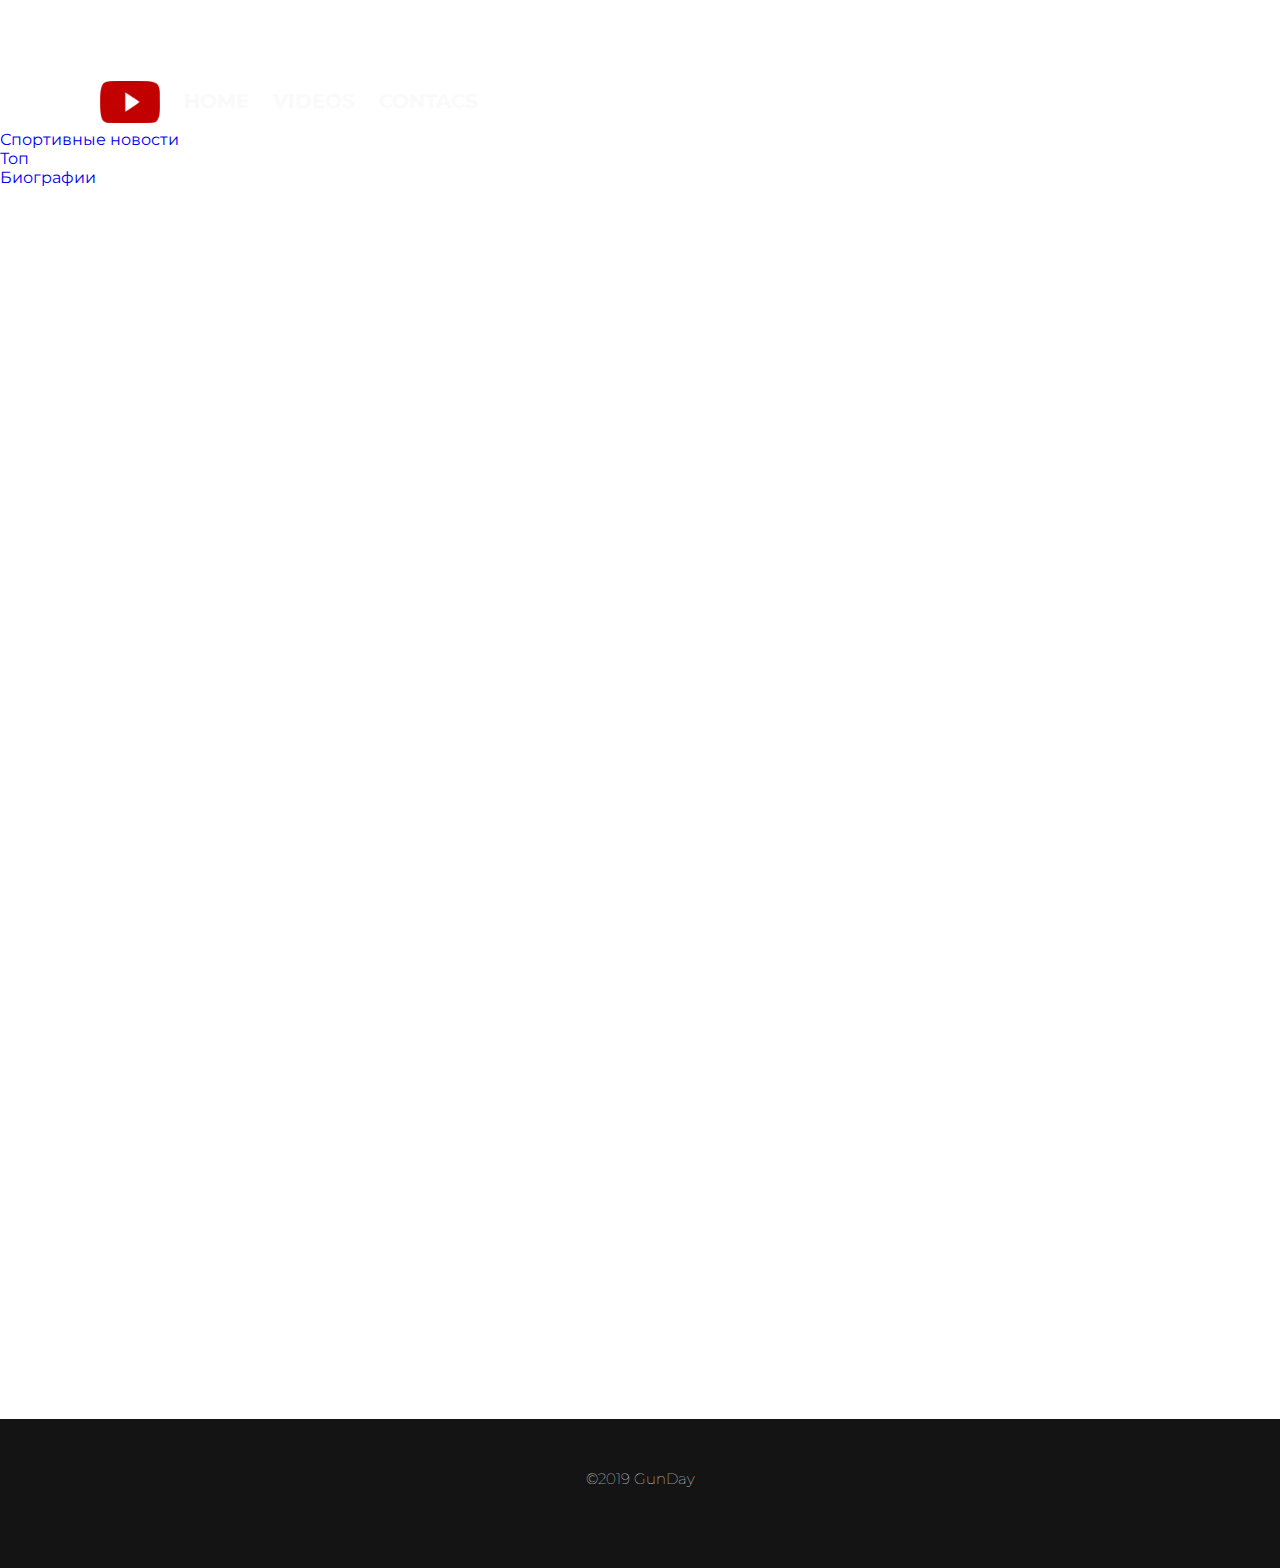
==== bio.html @ 81fc3e67 "ny" ====
<!DOCTYPE html>
<html lang="en">
<head>
    <meta charset="UTF-8">
    <title>GunDay</title>
    <script type="text/javascript" src="jquery-3.3.1.min.js"></script>
    <script type="text/javascript" src="js/script.js"></script>
    <link rel="icon" href="../img/gd-1.png">
    <link rel="stylesheet" href="css/style.css">
    <link href="https://fonts.googleapis.com/css?family=Exo" rel="stylesheet">
    <link href="https://fonts.googleapis.com/css?family=Roboto:300,400,500,900" rel="stylesheet">
    <link href="https://fonts.googleapis.com/css?family=Allerta+Stencil" rel="stylesheet">
    <link href="https://fonts.googleapis.com/css?family=Montserrat" rel="stylesheet">
    <meta name="viewport" content="width=device-width, initial-scale=1, maximum-scale=1">
</head>
<body id="hed-3">
    <header>    
         <div class="flex-cont">
            <div class="menu">
                <nav>
                    <ul>
                       <li><a href="https://www.youtube.com/channel/UCldpWrHDqlyCDk5fyk1y4dg"><img src="../img/youtube.png" alt=""></a></li>
                        <li><a href="index.html">Home</a></li>
                        <li><a href="videos.html">Videos</a></li>
                       <!--<li><a href="#">Home</a></li>
                         <li><a href="#">team</a></li>-->
                        <li><a href="contact.html">Contacs</a></li>
                    </ul>
                </nav>
            </div>
        </div>
        <div class="l-4"><div class="line4"></div></div>
        <div class="flex-cont-2">
            <div class="group">
                <nav>
                    <ul>
                        <li><a href="sp-news.html"><div class="cgr">Спортивные новости</div></a></li>
                        <li><a href="top.html"><div class="cgr">Топ</div></a></li>
                        <li><a href="bio.html"><div class="cgr">Биографии</div></a></li>
                    </ul>
                </nav>
            </div>
        </div>
    </header>
    <section id="title-4">
        <div class="all-video">
            <!--1--><div class="video"><iframe src="https://www.youtube.com/embed/r8Z4xID9uyY?list=PLwQnF6AVIC8K86fdD8r3jmxEMGAForNNU" frameborder="0" allow="accelerometer; autoplay; encrypted-media; gyroscope; picture-in-picture" allowfullscreen></iframe></div>
            
            <!--2--><div class="video"><iframe src="https://www.youtube.com/embed/egXU4-r9_BY?list=PLwQnF6AVIC8K86fdD8r3jmxEMGAForNNU" frameborder="0" allow="accelerometer; autoplay; encrypted-media; gyroscope; picture-in-picture" allowfullscreen></iframe></div>
            
            <!--3--><div class="video"><iframe src="https://www.youtube.com/embed/w7quglC6IUY?list=PLwQnF6AVIC8K86fdD8r3jmxEMGAForNNU" frameborder="0" allow="accelerometer; autoplay; encrypted-media; gyroscope; picture-in-picture" allowfullscreen></iframe></div>
            
            <!--4--><div class="video"><iframe src="https://www.youtube.com/embed/CXl7ABGcXLs?list=PLwQnF6AVIC8K86fdD8r3jmxEMGAForNNU" frameborder="0" allow="accelerometer; autoplay; encrypted-media; gyroscope; picture-in-picture" allowfullscreen></iframe></div>
            
            <!--5--><div class="video"><iframe src="https://www.youtube.com/embed/TZzsdTzEr-c?list=PLwQnF6AVIC8K86fdD8r3jmxEMGAForNNU" frameborder="0" allow="accelerometer; autoplay; encrypted-media; gyroscope; picture-in-picture" allowfullscreen></iframe></div>
            
            <!--6--><div class="video"><iframe src="https://www.youtube.com/embed/b2n-laFuFBU?list=PLwQnF6AVIC8K86fdD8r3jmxEMGAForNNU" frameborder="0" allow="accelerometer; autoplay; encrypted-media; gyroscope; picture-in-picture" allowfullscreen></iframe></div>
            
            <!--7--><div class="video"><iframe src="https://www.youtube.com/embed/SGKsn-HNR5o?list=PLwQnF6AVIC8K86fdD8r3jmxEMGAForNNU" frameborder="0" allow="accelerometer; autoplay; encrypted-media; gyroscope; picture-in-picture" allowfullscreen></iframe></div>
            
            <!--8--><div class="video"><iframe src="https://www.youtube.com/embed/beBg0ZpS6Rk?list=PLwQnF6AVIC8K86fdD8r3jmxEMGAForNNU" frameborder="0" allow="accelerometer; autoplay; encrypted-media; gyroscope; picture-in-picture" allowfullscreen></iframe></div>

        </div>    
    </section>
        <footer>
      <h>©2019 GunDay</h>
    </footer>
</body>
---- css/style.css ----
body{
    
   /* background:#6f6c6c;
  background-size: 100%;
    
    background-repeat: no-repeat;
    background-color: #ccc;*/
    /*font-family: 'Exo', sans-serif;
    font-family: 'Roboto', sans-serif
    font-family: 'Montserrat', sans-serif;;
    color: #fafafa;*/
    /*margin-top: -10px;
    margin-left: -10px;
    margin-right: -10px;*/
    font-family: 'Montserrat', sans-serif;
 }

* {
    padding: 0;
    margin: 0;
}

div{
    box-sizing: border-box;

}

#hed-1{
    background: url(../img/bas5-1.jpg)no-repeat center / cover;
    background-attachment: fixed;
    border: 3px solid black;

}


.flex-cont{
    display: flex;
    justify-content: center;
    flex-direction: row;
    margin: 0 auto;
}


.menu{
    flex-basis: 100%;
    height: 50px;
    background: ;
    /*opacity: 0.9;
    border: 2px solid white;*/
    margin-top: 80px;
    position: relative;

}

.menu ul{
    margin-top: 9px;    
    float: left;
    margin-left: 160px;
    margin-right: 50px;
    
    
}

.menu li{
    display: inline-block;
    text-align: center;
    
}

.menu img{
    position: absolute;
    margin-top: -8px;
    width: 60px;
    height: auto;
    left: 100px;
}

.menu a{
    transition: 0.4s all;
    font-weight: 700;
    color: #fafafa;
    font-size: 20px;
    padding-right: 20px;
    margin: 0 auto;
    text-transform: uppercase;
}

.menu a:hover{
    color: #740909;
}

a{
    text-decoration: none;
}

.shit{
    display: flex;
    justify-content: flex-start;
    flex-direction: row;
}

.cap{
    box-shadow: -27px 11px 6px 0px #380505;
    text-align: center;
    margin-bottom: 310px;
    background: #740909;
    flex-basis: 40%;
    margin-top: 40px;
    border: 4px outset #fafafa;;
    margin-left: -7px;
    opacity: 0.9;
}

.caption{
    padding: 50px;
    padding-left: 100px;
}

.caption p{
    font-size: 60px;
    color: #fafafa;
    font-weight: 700;
    
}

.line{
    height: 2px;
    width: 100%;
    background: #fafafa;
}

.caption-1 h2{
    text-align: center;
    font-size: 70px;
    color: #fafafa;
    font-weight: 500;
    margin-top: 10px;

}


#title-1{
    background: #141414;
    padding-bottom: 200px;
    /*border: 2px solid white;*/
    border: 1px solid #141414;
    
}
@media screen and (min-width: 800px){
    .wall{
        display: flex;
        justify-content: center;
        flex-direction: row;
        background: #141414;
        border: 1px solid #141414;
    }
}


.zag{
    font-weight: 500;
    flex-basis: 50%;
    /*border: 1px solid red;*/
    color: #fafafa;
    padding: 200px 60px 60px 60px ;
    line-height: 1.4;

}

.zag h1{
    font-size: 32px;
    font-weight: 700;
    margin-bottom: 10px;
}

.zag h2{
    margin-top: 10px;
    font-size: 24px;
    font-weight: 500;
}

.sp{
    color: #740909;
}

.button{
    text-transform: uppercase;
    background: #740909;
    width: 200px;
    height: auto;
    margin-top: 50px;
    padding: 20px;
    text-align: center;
    font-size: 18px;
    color: #fafafa;
    font-weight: 900; 
    transition: 0.6s all;
}


.button:hover{
    background: #fafafa;
    color: #141414;
   
}



.line1{
    background: #740909;
    height: 2px;
    width: 100%;
}



.ph{
    margin: 0 auto;
    flex-basis: 30%;
    background: #141414;
    
    /*outline: 4px outset #740909; /* Пунктирная рамка */
    /*outline-offset: -2px;  Выводим рамку внутри элемента */
    margin-top: 100px;

}

.ph img{
    width: 410px;
    height: auto;
    border: 4px outset #740909;
    padding: 0px 10px 0px 10px;
}

#title-2{
    background: url(../img/mg-2.png)no-repeat center / cover;
    background-attachment: fixed;
    padding-bottom: 220px;
}
@media screen and (min-width: 1000px){
    .lv{
        display: flex;
        justify-content: flex-start;
        flex-direction: row;
    }
}

.lv-1{
    border: 4px outset #ffffff;
    background: #740909;
    /*flex-basis: 40%;*/
    margin-top: 200px;
    text-align: center;
    padding: 25px;
    box-shadow: -20px 11px 3px 0px #380505;
    margin-left: -7px;
    opacity: 0.9;
}


.lv-1 h{
    
    color: #fafafa;
    font-weight: 700;
    font-size: 32px;
}

.lv-1 iframe{
    border: 2px ridge #ffffff;
    border-radius: 5px;
    width: 500px;
    height: 250px;
    margin-top: 5px;
    margin-right: 10px;
}


footer{
    display: flex;
    justify-content: center;
    flex-direction: row;
    padding-bottom: 80px;
    background: #141414;
}

footer h{
    margin-top: 50px;
    font-size: 15px;
    font-weight: 100;
    color: #fafafa; 
}

#title-3{

    margin-bottom: 100px;
    margin-top: -10px;
    margin-left: -10px;
    margin-right: -10px;
}

#hed-2{
    background: /*#1f1f1f*/ url(../img/ars.png) center / cover;
    background-attachment: fixed;
    border: 3px solid #141414;

}

@media screen and (min-width: 800px){
    .card{
        display: flex;
        justify-content: center;
        flex-direction: row;
        text-align: center;
        margin-top: 18px;
    
    }
}

h3{
    text-align: center;
    color: #fafafa;
    font-size: 30px;
    font-weight: 700;
    text-transform: uppercase;
    margin-top: 30px;
    padding-bottom: 10px;
}

.line2{
    background: #b1b1b1;
    width: 40%;
    margin: 0 auto;
    height: 4px;
}

.first{
    flex-basis: 30%;
    border: 2px ridge #b1b1b1;
    outline-offset: -10px;
    /*margin-right: 18px;*/
    
}

.first img{
    width: 100%;
    
    /*border: 1px ridge #fafafa;*/ 
}

.lol{
    padding-top: 15px;
}

.line3{
    margin: 0 auto;
    width: 20%;
    height: 4px;
    background: #c7c7c7; 
    
}

.second{
    border: 2px ridge #b1b1b1;
    flex-basis: 23%;
    background: #141414;
    
}

.second h4{
    font-weight: 700;
    padding-top: 20px;
    padding-bottom: 10px;
    font-size: 30px;
    color: #930000;
    flex-basis: 30%;     
}

.second p{
    font-weight: 500;
    padding: 18px;
    font-size: 18px;
    color: #c7c7c7;
    
}


.mes{
    display: flex;
    justify-content: center;
    flex-direction: row;
    padding-top: 170px;
    border: 1px solid #141414;
    
}

.mes img{
    
    width: 30px;
    padding: 8px;
}

.mes a{
    margin: 5px;
}

.lm{
   border: 0.1px solid #767676;
   width: 100%;
   background: #313131; 
   margin: 5px;
   transition: 0.3s;
}


.lm:hover{
    background: #740909;
}



.line1{
    
    margin: 0 auto;
    width: 80%;
    height: 1px;
    background: #fafafa;
}
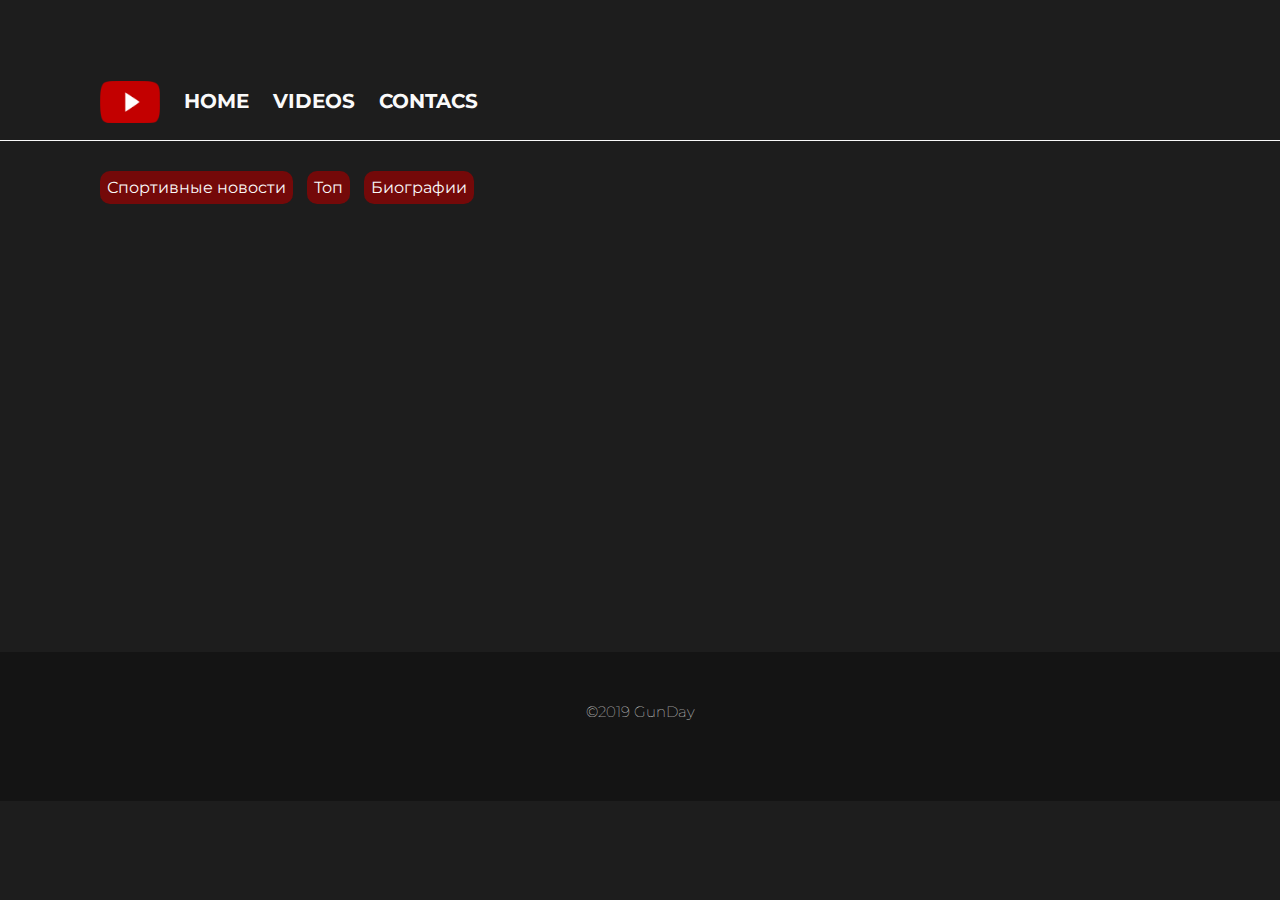
==== commit 57f0a3c3: "window" ====
--- a/bio.html
+++ b/bio.html
@@ -12,6 +12,7 @@
     <link href="https://fonts.googleapis.com/css?family=Allerta+Stencil" rel="stylesheet">
     <link href="https://fonts.googleapis.com/css?family=Montserrat" rel="stylesheet">
     <meta name="viewport" content="width=device-width, initial-scale=1, maximum-scale=1">
+    
 </head>
 <body id="hed-3">
     <header>    
@@ -19,7 +20,7 @@
             <div class="menu">
                 <nav>
                     <ul>
-                       <li><a href="https://www.youtube.com/channel/UCldpWrHDqlyCDk5fyk1y4dg"><img src="../img/youtube.png" alt=""></a></li>
+                       <li><a href="https://www.youtube.com/channel/UCldpWrHDqlyCDk5fyk1y4dg" onclick="return !window.open(this.href)"><img src="../img/youtube.png" alt=""></a></li>
                         <li><a href="index.html">Home</a></li>
                         <li><a href="videos.html">Videos</a></li>
                        <!--<li><a href="#">Home</a></li>
--- a/css/style.css
+++ b/css/style.css
@@ -13,6 +13,7 @@
     margin-left: -10px;
     margin-right: -10px;*/
     font-family: 'Montserrat', sans-serif;
+    
  }
 
 * {
@@ -146,7 +147,7 @@
     border: 1px solid #141414;
     
 }
-@media screen and (min-width: 800px){
+@media screen and (min-width: 1000px){
     .wall{
         display: flex;
         justify-content: center;
@@ -276,6 +277,7 @@
 
 
 footer{
+    flex-basis: 100%;
     display: flex;
     justify-content: center;
     flex-direction: row;
@@ -290,29 +292,31 @@
     color: #fafafa; 
 }
 
+/*-----CONTACS------*/
+
 #title-3{
 
     margin-bottom: 100px;
     margin-top: -10px;
-    margin-left: -10px;
-    margin-right: -10px;
 }
 
 #hed-2{
-    background: /*#1f1f1f*/ url(../img/ars.png) center / cover;
+    background: /*#1f1f1f*/ url(../img/ars.png) center no-repeat / cover;
     background-attachment: fixed;
-    border: 3px solid #141414;
-
-}
-
-@media screen and (min-width: 800px){
+    border: 0;
+
+}
+
+
+
+@media screen and (min-width: 1000px){
     .card{
         display: flex;
         justify-content: center;
         flex-direction: row;
         text-align: center;
         margin-top: 18px;
-    
+      
     }
 }
 
@@ -327,7 +331,7 @@
 }
 
 .line2{
-    background: #b1b1b1;
+    background: #fafafa;
     width: 40%;
     margin: 0 auto;
     height: 4px;
@@ -335,14 +339,16 @@
 
 .first{
     flex-basis: 30%;
-    border: 2px ridge #b1b1b1;
-    outline-offset: -10px;
+   /*border: 2px ridge #b1b1b1;*/
+    outline: 2px ridge #b1b1b1;
+    outline-offset: -2.9px;
     /*margin-right: 18px;*/
     
 }
 
 .first img{
     width: 100%;
+
     
     /*border: 1px ridge #fafafa;*/ 
 }
@@ -355,7 +361,7 @@
     margin: 0 auto;
     width: 20%;
     height: 4px;
-    background: #c7c7c7; 
+    background: #fafafa; 
     
 }
 
@@ -363,7 +369,7 @@
     border: 2px ridge #b1b1b1;
     flex-basis: 23%;
     background: #141414;
-    
+   
 }
 
 .second h4{
@@ -371,7 +377,7 @@
     padding-top: 20px;
     padding-bottom: 10px;
     font-size: 30px;
-    color: #930000;
+    color: #740909;
     flex-basis: 30%;     
 }
 
@@ -388,13 +394,14 @@
     display: flex;
     justify-content: center;
     flex-direction: row;
-    padding-top: 170px;
+    padding-top: 160px;
     border: 1px solid #141414;
+
+
     
 }
 
 .mes img{
-    
     width: 30px;
     padding: 8px;
 }
@@ -424,4 +431,323 @@
     width: 80%;
     height: 1px;
     background: #fafafa;
-}+}
+
+
+/*------VIDEOS-------*/
+
+#hed-3{
+    background: #1d1d1d /*url(../img/mj-1.png)no-repeat center / cover*/;
+    background-attachment: fixed;
+}
+
+.l-4{
+    margin-top: 10px;
+}
+
+.line4{
+    background: #fafafa;
+    height: 1px;
+    width: 100%;
+    margin: 0 auto;
+}
+
+.flex-cont-2{
+    display: flex;
+    justify-content: flex-start;
+    flex-direction: row;
+}
+
+.cgr{
+    background: #740909;
+    padding: 7px;
+    border-radius: 10px;
+    transition: 0.4s;
+}
+
+.cgr:hover{
+    background: #ededed;
+
+}
+
+.group{
+    margin-top: 30px;
+    flex-basis: 100%;
+    margin-left: 100px;
+}
+
+.group ul{
+    
+}
+
+.group li{
+    display: inline-block;
+    margin-right: 10px;
+}
+
+.group a{
+    color: #fafafa;
+    transition: 0.1s;
+    font-weight: 400;
+}
+
+.group a:hover{
+    color: #740909;
+}
+
+#title-4{
+    margin-top: 50px;
+    text-align: center;
+    margin-bottom: 50px;
+}
+
+
+    .all-video{
+        display: flex;
+        justify-content: center;
+        flex-direction: row;
+        flex-wrap: wrap;
+        
+    }
+
+
+.video {
+    flex-basis: 10%;
+    margin-right: 20px;
+    margin-top: 20px;
+}
+
+
+
+
+
+
+/*---------MEDIA ЗАПРОСЫ-----------*/
+
+
+
+
+
+
+
+/*@media screen  and (max-width: 1300px){
+    .video {
+    flex-basis: 10%;
+    }    
+}*/
+
+@media screen  and (max-width: 1000px){
+    .first{
+        text-align: center;
+        border: 0px;
+        margin-top: 30px;
+        
+    }
+    .first img{
+        width: 88%;
+        border: 2px ridge #b1b1b1;
+    }
+    .second{
+        margin: 0 auto;
+        text-align: center;
+        width: 89%;
+        margin-top: -5px;
+    }
+    .mes{
+        padding: 0px;
+    }
+}
+
+
+@media screen  and (max-width: 1090px){
+    .second{
+        flex-basis: 29%;
+    }
+}
+
+@media screen  and (max-width: 1050px){
+    
+    .mes{
+        padding-top: 80px;
+    }
+}
+
+@media screen  and (max-width: 1000px){
+    .ph{
+        text-align: center;
+        margin-bottom: -140px;
+    }
+    .cap{
+        /*box-shadow: -27px 11px 6px 0px #380505;*/
+        text-align: center;
+        margin-bottom: 60px;
+        background: #740909;
+        flex-basis: 100%;
+        margin-top: 60px;
+        border: 4px outset #fafafa;
+        margin-left: 0px;
+        opacity: 0.9;
+    }
+    .caption p{
+        font-size: 80px;
+    }
+    .caption-1 h2{
+        font-size: 90px;
+        margin-top: 10px;
+    }
+    .line1{
+        width: 100%;
+    }
+    
+    .first{
+    flex-basis: 30%;
+   
+    outline: 0px ridge #b1b1b1;
+    outline-offset: 0px;
+    /*margin-right: 18px;*/
+    
+}
+}
+
+@media screen  and (max-width: 750px){
+    
+    #hed-1{
+        background: black;
+    }
+    .menu ul{
+    margin-top: 9px;    
+    margin-left: 70px;
+    margin-right: 0px;
+    
+    }
+    .menu a {
+        font-size: 18px;
+    }   
+    .menu img{
+    margin-top: -8px;
+    width: 45px;
+    left: 25px;
+    }
+    .cap{
+        /*box-shadow: -27px 11px 6px 0px #380505;*/
+        text-align: center;
+        margin-bottom: 60px;
+        background: #740909;
+        flex-basis: 100%;
+        margin-top: 60px;
+        border: 4px outset #fafafa;
+        margin-left: 0px;
+        opacity: 0.9;
+    }
+    .caption{
+        padding: 50px;
+        padding-left: 50px;
+    }
+    .caption p{
+        font-size: 40px;
+    }
+    .caption-1 h2{
+        font-size: 50px;
+        margin-top: 10px;
+    }
+    .ph{
+        text-align: center;
+        margin-bottom: -110px;
+    }
+    .ph img{
+        margin: 0 auto;
+        width: 330px;
+    }
+    .zag{
+        flex-basis: 100%;
+        padding: 150px 30px 60px 30px ; 
+        
+    }
+    .zag h2{
+        
+        font-size: 24px;
+    }
+    .lv-1{
+        margin-top: 0px;
+    }
+    .lv-1 iframe{
+        width: auto;
+    }
+    #title-2{
+        background: ;
+    }
+    #title-2{
+        padding-bottom: 50px;
+    }
+    .group{
+        margin-left: 50px;
+    }
+    
+}
+
+@media screen  and (max-width: 500px){
+    
+    .group{
+        margin-left: 25px;
+    }
+    .group a{
+        font-size: 14px;
+    }
+}
+
+
+
+@media screen  and (max-width: 1320px){
+    .mes{
+        padding-top: 135px;
+    }
+}
+
+@media screen  and (max-width: 1240px){
+    .mes{
+        padding-top: 120px;
+    }
+}
+
+@media screen  and (max-width: 1190px){
+    .mes{
+        padding-top: 100px;
+    }
+}
+
+@media screen  and (max-width: 1120px){
+    .mes{
+        padding-top: 85px;
+    }
+}
+
+@media screen  and (max-width: 1070px){
+    .mes{
+        padding-top: 70px;
+    }
+}
+
+@media screen  and (max-width: 1025px){
+    .mes{
+        padding-top: 60px;
+    }
+}
+
+@media screen  and (max-width: 1000px){
+    .mes{
+        padding-top: 0px;
+    }
+}
+
+
+
+
+
+
+
+
+
+
+
+
+
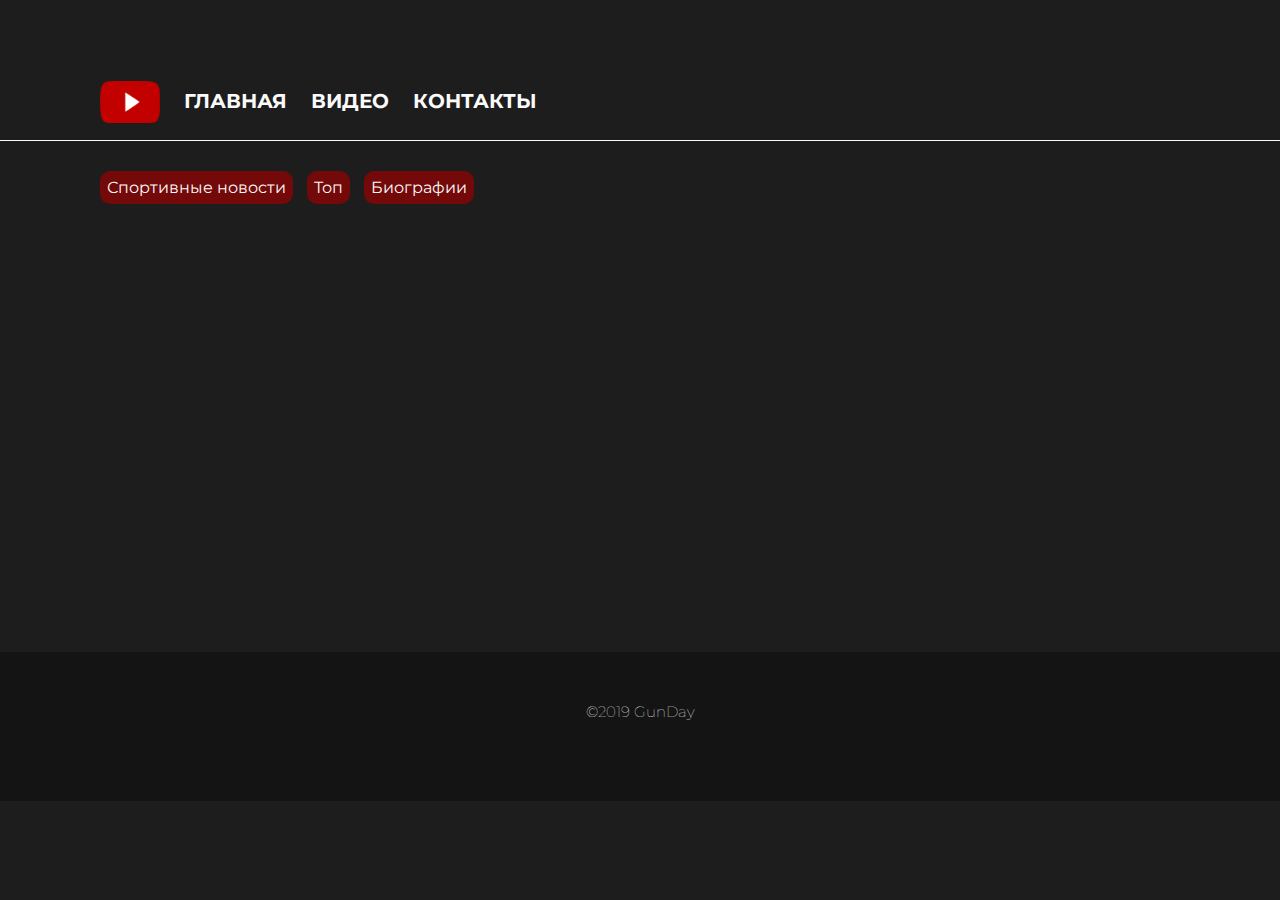
==== commit bebc908e: "en" ====
--- a/bio.html
+++ b/bio.html
@@ -7,11 +7,26 @@
     <script type="text/javascript" src="js/script.js"></script>
     <link rel="icon" href="../img/gd-1.png">
     <link rel="stylesheet" href="css/style.css">
-    <link href="https://fonts.googleapis.com/css?family=Exo" rel="stylesheet">
-    <link href="https://fonts.googleapis.com/css?family=Roboto:300,400,500,900" rel="stylesheet">
-    <link href="https://fonts.googleapis.com/css?family=Allerta+Stencil" rel="stylesheet">
     <link href="https://fonts.googleapis.com/css?family=Montserrat" rel="stylesheet">
     <meta name="viewport" content="width=device-width, initial-scale=1, maximum-scale=1">
+    
+    
+    <!-- Yandex.Metrika counter -->
+<script type="text/javascript" >
+   (function(m,e,t,r,i,k,a){m[i]=m[i]||function(){(m[i].a=m[i].a||[]).push(arguments)};
+   m[i].l=1*new Date();k=e.createElement(t),a=e.getElementsByTagName(t)[0],k.async=1,k.src=r,a.parentNode.insertBefore(k,a)})
+   (window, document, "script", "https://mc.yandex.ru/metrika/tag.js", "ym");
+
+   ym(51805226, "init", {
+        id:51805226,
+        clickmap:true,
+        trackLinks:true,
+        accurateTrackBounce:true,
+        webvisor:true
+   });
+</script>
+<noscript><div><img src="https://mc.yandex.ru/watch/51805226" style="position:absolute; left:-9999px;" alt="" /></div></noscript>
+<!-- /Yandex.Metrika counter -->
     
 </head>
 <body id="hed-3">
@@ -21,11 +36,11 @@
                 <nav>
                     <ul>
                        <li><a href="https://www.youtube.com/channel/UCldpWrHDqlyCDk5fyk1y4dg" onclick="return !window.open(this.href)"><img src="../img/youtube.png" alt=""></a></li>
-                        <li><a href="index.html">Home</a></li>
-                        <li><a href="videos.html">Videos</a></li>
-                       <!--<li><a href="#">Home</a></li>
-                         <li><a href="#">team</a></li>-->
-                        <li><a href="contact.html">Contacs</a></li>
+                    <li><a href="index.html">Главная</a></li>
+                    <li><a href="videos.html">Видео</a></li>
+                   <!--<li><a href="#">Home</a></li>
+                     <li><a href="#">team</a></li>-->
+                        <li><a href="contact.html">Контакты</a></li>
                     </ul>
                 </nav>
             </div>
@@ -63,7 +78,7 @@
 
         </div>    
     </section>
-        <footer>
+    <footer>
       <h>©2019 GunDay</h>
     </footer>
 </body>--- a/css/style.css
+++ b/css/style.css
@@ -1,19 +1,5 @@
 body{
-    
-   /* background:#6f6c6c;
-  background-size: 100%;
-    
-    background-repeat: no-repeat;
-    background-color: #ccc;*/
-    /*font-family: 'Exo', sans-serif;
-    font-family: 'Roboto', sans-serif
-    font-family: 'Montserrat', sans-serif;;
-    color: #fafafa;*/
-    /*margin-top: -10px;
-    margin-left: -10px;
-    margin-right: -10px;*/
     font-family: 'Montserrat', sans-serif;
-    
  }
 
 * {
@@ -25,6 +11,8 @@
     box-sizing: border-box;
 
 }
+
+/*---------HOME----------*/
 
 #hed-1{
     background: url(../img/bas5-1.jpg)no-repeat center / cover;
@@ -45,7 +33,7 @@
 .menu{
     flex-basis: 100%;
     height: 50px;
-    background: ;
+    
     /*opacity: 0.9;
     border: 2px solid white;*/
     margin-top: 80px;
@@ -172,12 +160,15 @@
     font-size: 32px;
     font-weight: 700;
     margin-bottom: 10px;
+    /*text-align: center;*/
 }
 
 .zag h2{
     margin-top: 10px;
     font-size: 24px;
     font-weight: 500;
+    line-height: 1;
+    margin-left: 23px;
 }
 
 .sp{
@@ -207,10 +198,11 @@
 
 
 
-.line1{
-    background: #740909;
-    height: 2px;
+.line1 {
+    margin: 0 auto;
     width: 100%;
+    height: 1px;
+    background: #fafafa;
 }
 
 
@@ -238,6 +230,25 @@
     background-attachment: fixed;
     padding-bottom: 220px;
 }
+
+@media screen  and (max-width: 1300px){
+    #title-2{
+    background: url(../img/mg-2.png)no-repeat center / cover;
+    background-attachment: none;
+    padding-bottom: 220px; 
+    }   
+    
+    
+    #hed-1{
+    background: url(../img/bas5-1.jpg)no-repeat center / cover;
+    background-attachment: ;
+    border: 3px solid black;
+
+}
+    
+}
+
+
 @media screen and (min-width: 1000px){
     .lv{
         display: flex;
@@ -276,23 +287,11 @@
 }
 
 
-footer{
-    flex-basis: 100%;
-    display: flex;
-    justify-content: center;
-    flex-direction: row;
-    padding-bottom: 80px;
-    background: #141414;
-}
-
-footer h{
-    margin-top: 50px;
-    font-size: 15px;
-    font-weight: 100;
-    color: #fafafa; 
-}
-
-/*-----CONTACS------*/
+
+/*-----------CONTACS-------------*/
+
+
+
 
 #title-3{
 
@@ -308,8 +307,7 @@
 }
 
 
-
-@media screen and (min-width: 1000px){
+@media screen and (min-width: 850px){
     .card{
         display: flex;
         justify-content: center;
@@ -348,7 +346,8 @@
 
 .first img{
     width: 100%;
-
+    overflow: hidden;
+    height: 100%;
     
     /*border: 1px ridge #fafafa;*/ 
 }
@@ -404,6 +403,7 @@
 .mes img{
     width: 30px;
     padding: 8px;
+    
 }
 
 .mes a{
@@ -416,6 +416,7 @@
    background: #313131; 
    margin: 5px;
    transition: 0.3s;
+   
 }
 
 
@@ -425,16 +426,11 @@
 
 
 
-.line1{
-    
-    margin: 0 auto;
-    width: 80%;
-    height: 1px;
-    background: #fafafa;
-}
 
 
 /*------VIDEOS-------*/
+
+
 
 #hed-3{
     background: #1d1d1d /*url(../img/mj-1.png)no-repeat center / cover*/;
@@ -502,13 +498,13 @@
 }
 
 
-    .all-video{
-        display: flex;
-        justify-content: center;
-        flex-direction: row;
-        flex-wrap: wrap;
+.all-video{
+    display: flex;
+    justify-content: center;
+    flex-direction: row;
+    flex-wrap: wrap;
         
-    }
+}
 
 
 .video {
@@ -518,50 +514,32 @@
 }
 
 
+footer{
+    flex-basis: 100%;
+    display: flex;
+    justify-content: center;
+    flex-direction: row;
+    padding-bottom: 80px;
+    background: #141414;
+}
+
+footer h{
+    margin-top: 50px;
+    font-size: 15px;
+    font-weight: 100;
+    color: #fafafa; 
+}
 
 
 
 
 /*---------MEDIA ЗАПРОСЫ-----------*/
 
-
-
-
-
-
-
-/*@media screen  and (max-width: 1300px){
-    .video {
-    flex-basis: 10%;
-    }    
-}*/
-
-@media screen  and (max-width: 1000px){
-    .first{
-        text-align: center;
-        border: 0px;
-        margin-top: 30px;
-        
-    }
-    .first img{
-        width: 88%;
-        border: 2px ridge #b1b1b1;
-    }
-    .second{
-        margin: 0 auto;
-        text-align: center;
-        width: 89%;
-        margin-top: -5px;
-    }
-    .mes{
-        padding: 0px;
-    }
-}
 
 
 @media screen  and (max-width: 1090px){
     .second{
-        flex-basis: 29%;
+        flex-basis: 33%;
     }
 }
 
@@ -573,9 +551,90 @@
 }
 
 @media screen  and (max-width: 1000px){
+    
+    #title-1 {
+        padding-bottom: 50px;
+    }
+    
+    .menu img{
+        margin-top: -4px;
+        width: 46px;
+        left: 25px;   
+    
+    }
+    
+    .menu ul{
+        margin-left: 60px;
+    }
+    
     .ph{
         text-align: center;
         margin-bottom: -140px;
+    }
+    .cap{
+        /*box-shadow: -27px 11px 6px 0px #380505;*/
+        text-align: center;
+        margin-bottom: 60px;
+        background: #740909;
+        flex-basis: 44%;
+        margin-top: 60px;
+        border: 4px outset #fafafa;
+        margin-left: 0px;
+        opacity: 0.9;
+    }
+    .caption{
+        padding-left: 40px;
+    }
+    .caption p{
+        font-size: 50px;
+    }
+    .caption-1 h2{
+        font-size: 60px;
+        margin-top: 10px;
+    }
+    
+    .zag h2{
+        padding-top: 15px;
+    }
+    
+    #title-2{
+        background: black;
+        padding-top: 50px;
+        padding-bottom: 50px;
+    }
+    
+    .first{
+        flex-basis: 35%;
+
+    }
+    
+    .mes{
+        padding: 0px;
+    }
+    
+    .lv-1{
+        margin-top: 0px;
+    }
+}
+
+@media screen  and (max-width: 750px){
+    
+    #hed-1{
+        background: black;
+    }
+    .menu ul{
+        margin-top: 9px;    
+        margin-left: 70px;
+        margin-right: 0px;
+    
+    }
+    .menu a {
+        font-size: 18px;
+    }   
+    .menu img{
+        margin-top: -8px;
+        width: 45px;
+        left: 25px;
     }
     .cap{
         /*box-shadow: -27px 11px 6px 0px #380505;*/
@@ -588,57 +647,6 @@
         margin-left: 0px;
         opacity: 0.9;
     }
-    .caption p{
-        font-size: 80px;
-    }
-    .caption-1 h2{
-        font-size: 90px;
-        margin-top: 10px;
-    }
-    .line1{
-        width: 100%;
-    }
-    
-    .first{
-    flex-basis: 30%;
-   
-    outline: 0px ridge #b1b1b1;
-    outline-offset: 0px;
-    /*margin-right: 18px;*/
-    
-}
-}
-
-@media screen  and (max-width: 750px){
-    
-    #hed-1{
-        background: black;
-    }
-    .menu ul{
-    margin-top: 9px;    
-    margin-left: 70px;
-    margin-right: 0px;
-    
-    }
-    .menu a {
-        font-size: 18px;
-    }   
-    .menu img{
-    margin-top: -8px;
-    width: 45px;
-    left: 25px;
-    }
-    .cap{
-        /*box-shadow: -27px 11px 6px 0px #380505;*/
-        text-align: center;
-        margin-bottom: 60px;
-        background: #740909;
-        flex-basis: 100%;
-        margin-top: 60px;
-        border: 4px outset #fafafa;
-        margin-left: 0px;
-        opacity: 0.9;
-    }
     .caption{
         padding: 50px;
         padding-left: 50px;
@@ -667,17 +675,8 @@
         
         font-size: 24px;
     }
-    .lv-1{
-        margin-top: 0px;
-    }
     .lv-1 iframe{
         width: auto;
-    }
-    #title-2{
-        background: ;
-    }
-    #title-2{
-        padding-bottom: 50px;
     }
     .group{
         margin-left: 50px;
@@ -735,19 +734,170 @@
 
 @media screen  and (max-width: 1000px){
     .mes{
-        padding-top: 0px;
-    }
-}
-
-
-
-
-
-
-
-
-
-
-
-
-
+        
+    }
+}
+
+@media screen  and (max-width: 850px){
+    .first{
+        flex-basis: 30%;
+        outline: 0px ridge #b1b1b1;
+        outline-offset: 0px;
+    }
+    
+    .first{
+        text-align: center;
+        border: 0px;
+        margin-top: 30px;
+        
+    }
+    .first img{
+        width: 88%;
+        border: 2px ridge #b1b1b1;
+    }
+    .second{
+        margin: 0 auto;
+        text-align: center;
+        width: 89%;
+        margin-top: -5px;
+    }
+    
+        .first img{
+        border-top-left-radius: 20px;
+        border-top-right-radius: 20px;
+    }
+    
+    .second{
+        border-bottom-left-radius: 20px;
+        border-bottom-right-radius: 20px;
+    }
+}
+
+
+
+@media screen  and (max-width: 440px){
+    
+    .menu{
+        height: 100px;
+        margin-top: 20px;
+        
+
+    }
+    
+    .menu ul{
+        margin-top: 0px;    
+        float: right;
+        /*text-align: center;*/
+        margin-left: 0px;
+        margin-right: 20px;
+        line-height: 1.2;
+    
+    }
+    
+    .menu img{
+        position: absolute;
+        margin-top: 40px;
+        width: 80px;
+        height: auto;
+        left: 30px;
+    }
+    
+    .menu li{
+        padding-top: 3px;
+        
+        display: block;
+    }
+    
+    .menu a{
+        font-size: 20px;
+    }
+}
+    @media screen  and (max-width: 530px){
+    .ph img{
+        width: 250px;
+    }
+    
+    .lv-1 iframe{
+        border: 2px ridge #ffffff;
+        border-radius: 5px;
+        width: 250px;
+        height: auto;
+        margin-top: 5px;
+        margin-right: 10px;
+    }
+    
+    .flex-cont-2 {
+        justify-content: center;
+    }
+    
+    .video {
+        flex-basis: 100%;
+        margin-right: 0px;
+        margin-top: 20px;
+        margin-left: 0px;
+    }
+    
+    .l-4{
+        margin-top: 50px;
+    }
+    
+    .group{
+        margin-top: 30px;
+        flex-basis: 80%;
+        text-align: center;
+        margin-left: 0px;
+        margin-right: 0px;
+    }
+    
+    .group li{
+        display: block;
+        margin-top: 10px;
+        width: 100%;
+       text-align: center;
+    }
+    
+    .group a{
+        text-align: center;
+    }
+    
+    h3 {
+        margin-top: 60px;
+    }
+}
+
+@media screen  and (max-width: 375px){
+    .menu a{
+        font-size: 16px;
+        padding-right: 10px;
+    }
+    .menu img{
+        position: absolute;
+        margin-top: 40px;
+        width: 70px;
+        height: auto;
+        left: 30px;
+    }
+    
+    .mes img{
+        width: 20px;
+        padding: 8px;
+    }
+
+    .mes a{
+        margin: 3px;
+    }
+}
+
+/*.menu ul{
+    margin-top: 9px;    
+    float: left;
+    margin-left: 160px;
+    margin-right: 50px;
+    
+    
+}*/
+
+
+
+
+
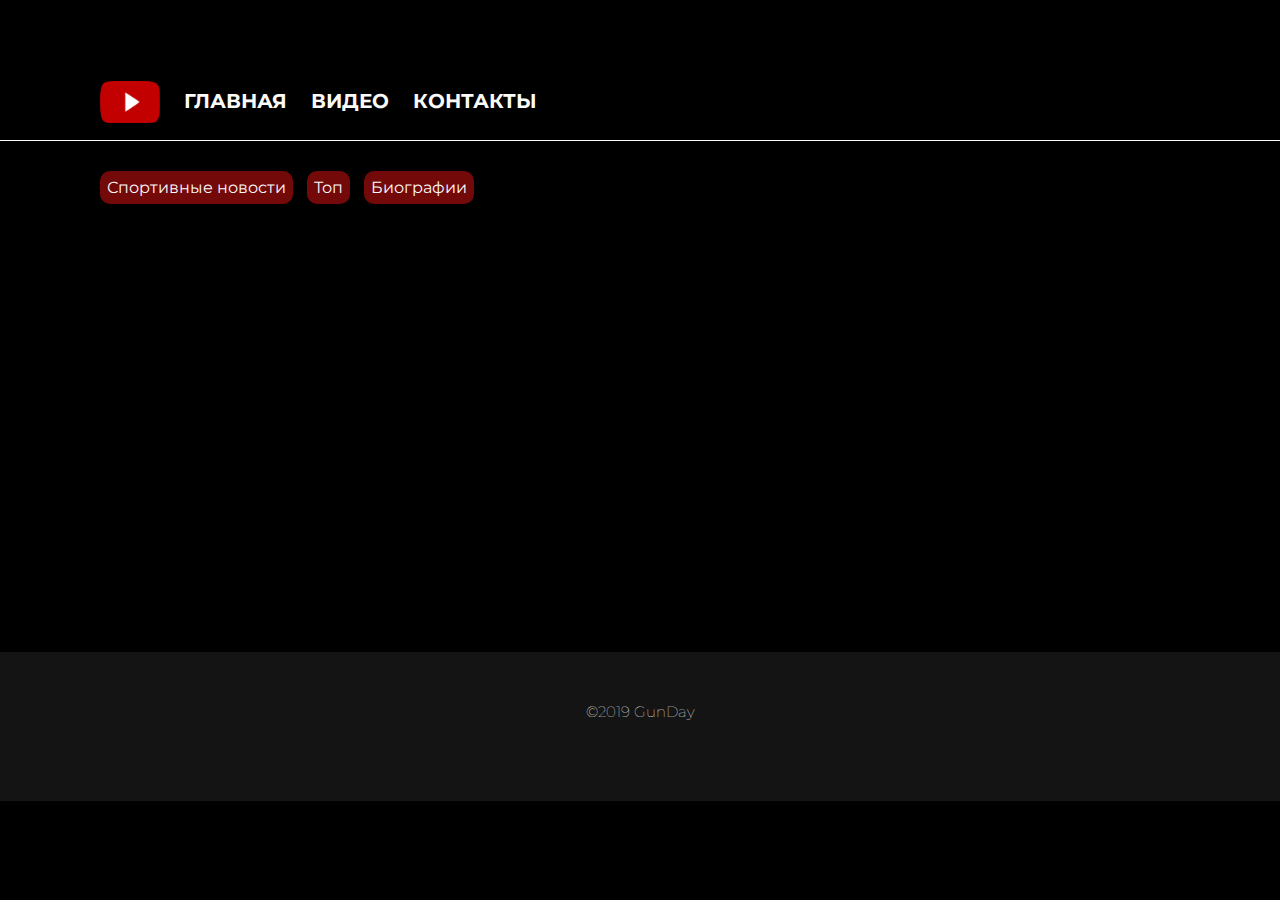
==== commit 90e4cf5c: "line" ====
--- a/bio.html
+++ b/bio.html
@@ -9,24 +9,6 @@
     <link rel="stylesheet" href="css/style.css">
     <link href="https://fonts.googleapis.com/css?family=Montserrat" rel="stylesheet">
     <meta name="viewport" content="width=device-width, initial-scale=1, maximum-scale=1">
-    
-    
-    <!-- Yandex.Metrika counter -->
-<script type="text/javascript" >
-   (function(m,e,t,r,i,k,a){m[i]=m[i]||function(){(m[i].a=m[i].a||[]).push(arguments)};
-   m[i].l=1*new Date();k=e.createElement(t),a=e.getElementsByTagName(t)[0],k.async=1,k.src=r,a.parentNode.insertBefore(k,a)})
-   (window, document, "script", "https://mc.yandex.ru/metrika/tag.js", "ym");
-
-   ym(51805226, "init", {
-        id:51805226,
-        clickmap:true,
-        trackLinks:true,
-        accurateTrackBounce:true,
-        webvisor:true
-   });
-</script>
-<noscript><div><img src="https://mc.yandex.ru/watch/51805226" style="position:absolute; left:-9999px;" alt="" /></div></noscript>
-<!-- /Yandex.Metrika counter -->
     
 </head>
 <body id="hed-3">
@@ -78,7 +60,7 @@
 
         </div>    
     </section>
-    <footer>
+    <footer id="foot-1">
       <h>©2019 GunDay</h>
     </footer>
 </body>--- a/css/style.css
+++ b/css/style.css
@@ -7,6 +7,7 @@
     margin: 0;
 }
 
+
 div{
     box-sizing: border-box;
 
@@ -15,6 +16,11 @@
 /*---------HOME----------*/
 
 #hed-1{
+    background: #141414;/*#1d1d1d*/
+    background-attachment: fixed;
+}
+
+#head-1{
     background: url(../img/bas5-1.jpg)no-repeat center / cover;
     background-attachment: fixed;
     border: 3px solid black;
@@ -260,7 +266,7 @@
 .lv-1{
     border: 4px outset #ffffff;
     background: #740909;
-    /*flex-basis: 40%;*/
+    flex-basis: 40%;
     margin-top: 200px;
     text-align: center;
     padding: 25px;
@@ -299,11 +305,10 @@
     margin-top: -10px;
 }
 
-#hed-2{
+.best{
     background: /*#1f1f1f*/ url(../img/ars.png) center no-repeat / cover;
     background-attachment: fixed;
     border: 0;
-
 }
 
 
@@ -424,7 +429,10 @@
     background: #740909;
 }
 
-
+#hed-2{
+    background: #141414;
+    background-attachment: fixed;
+}
 
 
 
@@ -433,11 +441,11 @@
 
 
 #hed-3{
-    background: #1d1d1d /*url(../img/mj-1.png)no-repeat center / cover*/;
+    background: black /*url(../img/mj-1.png)no-repeat center / cover*/;
     background-attachment: fixed;
 }
 
-.l-4{
+.l-4,.l-4-1{
     margin-top: 10px;
 }
 
@@ -446,6 +454,7 @@
     height: 1px;
     width: 100%;
     margin: 0 auto;
+    
 }
 
 .flex-cont-2{
@@ -494,7 +503,7 @@
 #title-4{
     margin-top: 50px;
     text-align: center;
-    margin-bottom: 50px;
+    margin-bottom: 50px; 
 }
 
 
@@ -502,15 +511,14 @@
     display: flex;
     justify-content: center;
     flex-direction: row;
-    flex-wrap: wrap;
-        
+    flex-wrap: wrap;   
 }
 
 
 .video {
     flex-basis: 10%;
     margin-right: 20px;
-    margin-top: 20px;
+    margin-top: 20px;  
 }
 
 
@@ -530,11 +538,58 @@
     color: #fafafa; 
 }
 
+#foot-1{
+    flex-basis: 100%;
+    display: flex;
+    justify-content: center;
+    flex-direction: row;
+    padding-bottom: 80px;
+    background: #141414;
+
+}
+
+#foot-1 h{
+    margin-top: 50px;
+    font-size: 15px;
+    font-weight: 100;
+    color: #fafafa; 
+}
 
 
 
 /*---------MEDIA ЗАПРОСЫ-----------*/
 
+
+@media screen  and (max-width: 2000px){
+    /*.mes{
+        padding-top: 200px;
+    }
+    
+    .mes img{
+        width: 40px;
+        padding: 10px;
+    
+    }*/
+    
+    .ph img{
+        width: 410px;
+        height: auto;
+        border: 4px outset #740909;
+        padding: 0px 10px 0px 10px;
+}
+    
+}
+
+@media screen  and (max-width: 1500px){
+    .mes{
+        padding-top: 150px;
+    }
+    .mes img{
+        width: 30px;
+        padding: 8px;
+    
+    }
+}
 
 
 @media screen  and (max-width: 1090px){
@@ -617,11 +672,22 @@
     }
 }
 
+@media screen  and (min-width: 751px){
+    .l-4-1{
+       display: none;
+    }
+}
+
 @media screen  and (max-width: 750px){
     
-    #hed-1{
+    #head-1{
         background: black;
     }
+    
+    .best{
+        background: #410000;
+}
+    
     .menu ul{
         margin-top: 9px;    
         margin-left: 70px;
@@ -694,7 +760,22 @@
     }
 }
 
-
+@media screen  and (min-width: 1699px){
+    .mes{
+        padding-top: 250px;
+    }
+    .mes img{
+        width: 40px;
+        padding: 10px;
+    
+    }
+    .cap {
+    box-shadow: none;
+    }
+    .lv-1 {
+        box-shadow: none;
+    }
+}
 
 @media screen  and (max-width: 1320px){
     .mes{
@@ -837,7 +918,7 @@
         margin-left: 0px;
     }
     
-    .l-4{
+    .l-4,.l-4-1{
         margin-top: 50px;
     }
     
@@ -888,6 +969,26 @@
     }
 }
 
+@media screen  and (min-width: 1500px){
+    #foot-1{
+        display: none;
+    }
+}
+
+@media screen and (min-width: 1600px){
+    
+    .best{
+
+        max-width: 1600px;
+        margin: 0px auto; 
+        border: 2px solid black;
+    }
+    #hed-1,#hed-2,#hed-3{
+       max-width: 1600px;
+        margin: 0px auto; 
+        border: 2px solid black; 
+    }
+}
 /*.menu ul{
     margin-top: 9px;    
     float: left;
